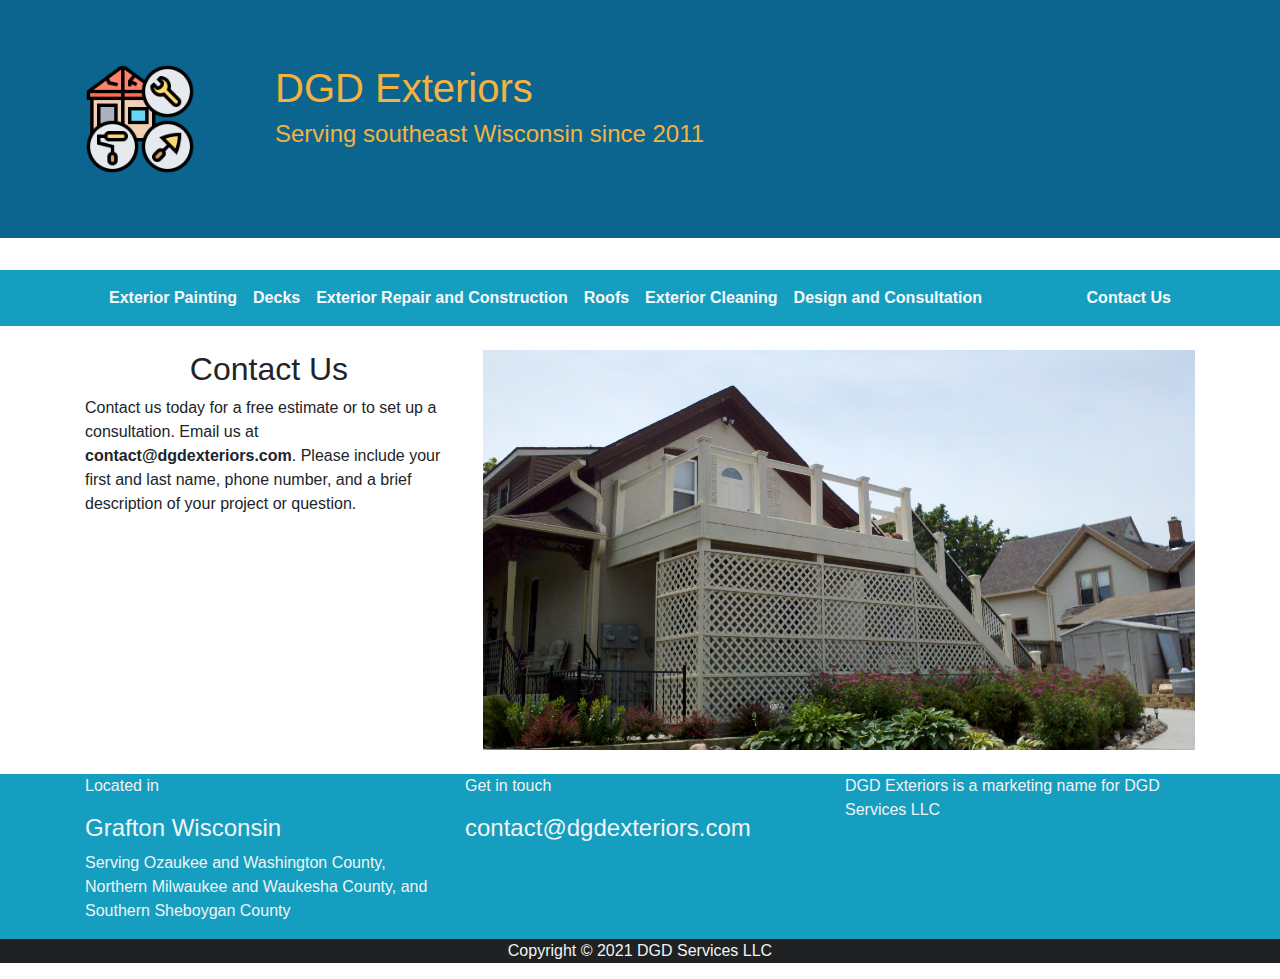
==== contact.html @ 3bb61c9f "updated contact page" ====
<!DOCTYPE html>
<html lang="en">

<head>
    <meta charset="utf-8">
    <meta name="viewport" content="width=device-width, initial-scale=1">
    <!-- Latest compiled and minified CSS -->
    <link rel="stylesheet" href="https://maxcdn.bootstrapcdn.com/bootstrap/4.5.2/css/bootstrap.min.css">

    <!-- jQuery library -->
    <script src="https://ajax.googleapis.com/ajax/libs/jquery/3.5.1/jquery.min.js"></script>

    <!-- Popper JS -->
    <script src="https://cdnjs.cloudflare.com/ajax/libs/popper.js/1.16.0/umd/popper.min.js"></script>

    <!-- Latest compiled JavaScript -->
    <script src="https://maxcdn.bootstrapcdn.com/bootstrap/4.5.2/js/bootstrap.min.js"></script>
    <link rel="stylesheet" href="css/styles.css">
</head>

<body>
    <div class="jumbotron jumbotron-fluid">
        <div class="container">
            <div class="row">
                <div class = col-2>
                    <a href="index.html"><img src="photos/Logo.png" alt="DGD Exteriors" class="img-responsive" style = "max-height: 110px"/></a>  
                </div>
                <div class = col-10>
                    <h1>DGD Exteriors</h1>
                    <h4>Serving southeast Wisconsin since 2011</h4>
                </div>
            </div>
        </div>
    </div>
    <div class="container-fluid" style="background-color: #159EC0">
        <div class="container">
            <nav class="navbar navbar-expand">
                <ul class="nav navbar-nav mr-auto">

                    <li class="nav-item mr-auto">
                        <a class="nav-link text-light" href="exterior_painting.html"><b>Exterior Painting</b></a>
                    </li>
                    <li class="nav-item">
                        <a class="nav-link text-light" href="decks.html"><b>Decks</b></a>
                    </li>
                    <li class="nav-item">
                        <a class="nav-link text-light" href="exterior_repair.html"><b>Exterior Repair and Construction</b></a>
                    </li>
                    <li class="nav-item">
                        <a class="nav-link text-light" href="roofs.html"><b>Roofs</b></a>
                    </li>
                    <li class="nav-item">
                        <a class="nav-link text-light" href="exterior_cleaning.html"><b>Exterior Cleaning</b></a>
                    </li>
                    <li class="nav-item">
                        <a class="nav-link text-light" href="design_and_consultation.html"><b>Design and Consultation</b></a>
                    </li>
                </ul>
                <ul class="nav navbar-nav ml-auto">
                    <li class="nav-item">
                        <a class="nav-link text-light" href="contact.html"><b>Contact Us</b></a>
                    </li>
                </ul>
            </nav>
        </div>
    </div>
    <div class="container-fluid">
        <div class="container pt-4 pb-4">
            <div class="row">
                <div class="col">
                    <div class="text-center">
                        <h2>Contact Us</h2>
                    </div>
                    <p>Contact us today for a free estimate or to set up a consultation. Email us at <b>contact@dgdexteriors.com</b>.
                        Please include your first and
                        last name, phone number, and a brief description of your project or question.
                    </p>
                </div>
                <div class="col">
                    <img src="photos/Deck_B_After.jpg" alt="Want your deck to look as good as this one? Contact us today!" class="img-responsive" style = "max-height: 400px"/>
                </div>
            </div>
        </div>
    </div>
    <div class="container-fluid" style="background-color: #159EC0; color: #F1F4F4">
        <div class="container">
            <div class="row">
                <div class="col">
                    <p>Located in</p>
                    <h4>Grafton Wisconsin</h4>
                    <p>Serving Ozaukee and Washington County, Northern Milwaukee and Waukesha County, and Southern Sheboygan County</p>
                </div>
                <div class="col">
                    <p>Get in touch</p>
                    <h4>contact@dgdexteriors.com</h4>
                </div>
                <div class="col">
                    <p>DGD Exteriors is a marketing name for DGD Services LLC</p>
                </div>
            </div>
        </div>
    </div>
    <div class="container-fluid" style="background-color: #202122; color: #F1F4F4; text-align: center;">
        <p>Copyright © 2021 <a href="index.html">DGD Services LLC</a></p>
    </div>
</body>
</html>
---- css/styles.css ----
.jumbotron
{
background-color:#0B658F;
color: #F4B33F;
}
.body
{
  padding-bottom:100px; 
}
.psuedofooter {
    color: #F1F4F4;
    text-align: center;
  }
  .navbar.transparent.navbar-inverse .navbar-inner {
    background: rgba(0,0,0,0.4);
 }
 a{
   color: inherit;
   text-decoration: none;
 }
 input[type=text], select, textarea {
  width: 100%; /* Full width */
  padding: 12px; /* Some padding */ 
  border: 1px solid #ccc; /* Gray border */
  border-radius: 4px; /* Rounded borders */
  box-sizing: border-box; /* Make sure that padding and width stays in place */
  margin-top: 6px; /* Add a top margin */
  margin-bottom: 16px; /* Bottom margin */
  resize: vertical /* Allow the user to vertically resize the textarea (not horizontally) */
}
input[type=submit] {
  background-color: #4CAF50;
  color: white;
  padding: 12px 20px;
  border: none;
  border-radius: 4px;
  cursor: pointer;
}
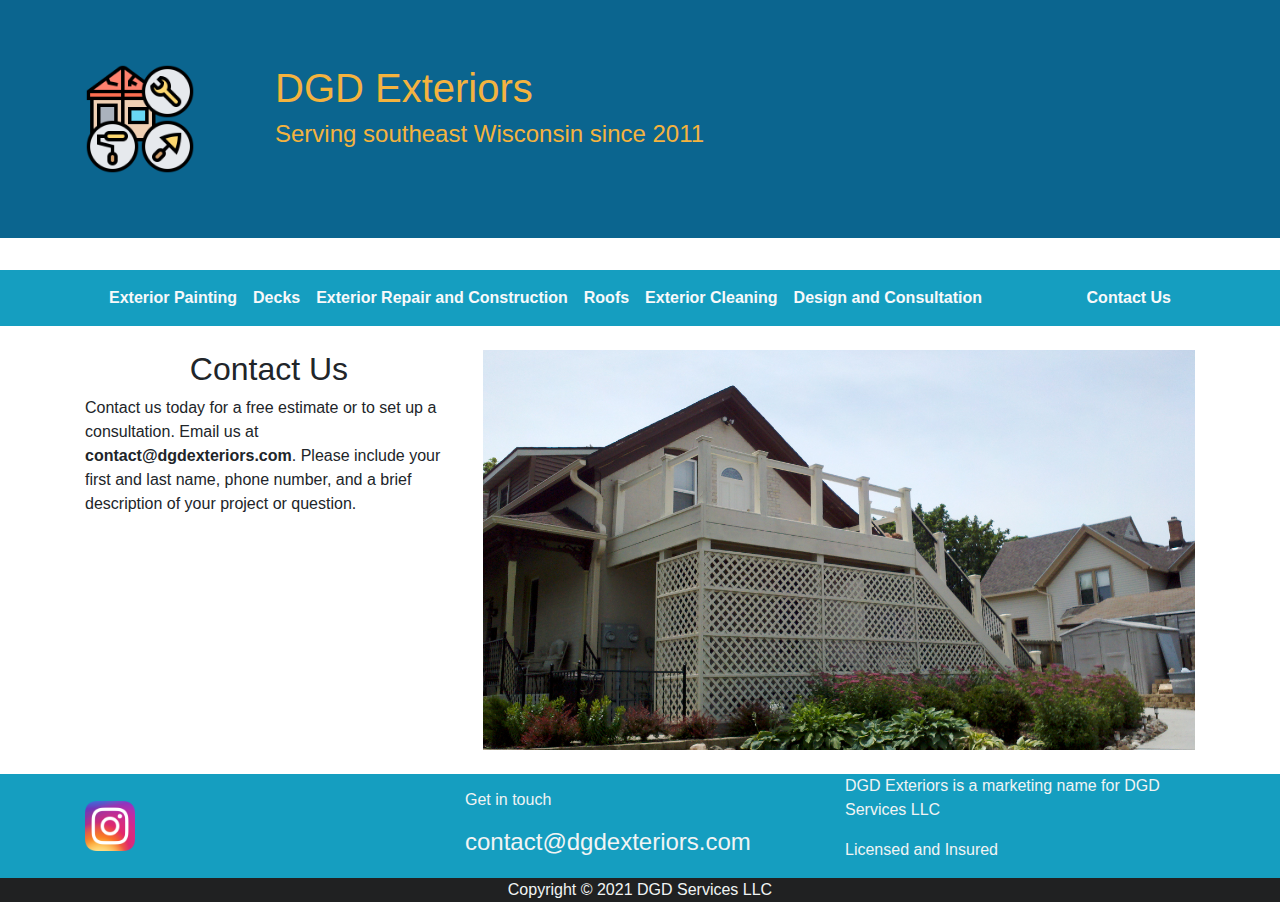
==== commit fcc19869: "updated with IG link" ====
--- a/contact.html
+++ b/contact.html
@@ -84,11 +84,9 @@
     </div>
     <div class="container-fluid" style="background-color: #159EC0; color: #F1F4F4">
         <div class="container">
-            <div class="row">
+            <div class="row" style="align-items: center">
                 <div class="col">
-                    <p>Located in</p>
-                    <h4>Grafton Wisconsin</h4>
-                    <p>Serving Ozaukee and Washington County, Northern Milwaukee and Waukesha County, and Southern Sheboygan County</p>
+                    <a href="https://www.instagram.com/dgd.services/"><img src="photos/Instagram_icon.png" alt="Check us out on instagram" class="img-responsive" style = "max-height: 50px"/></a>  
                 </div>
                 <div class="col">
                     <p>Get in touch</p>
@@ -96,6 +94,7 @@
                 </div>
                 <div class="col">
                     <p>DGD Exteriors is a marketing name for DGD Services LLC</p>
+                    <p>Licensed and Insured</p>
                 </div>
             </div>
         </div>
--- a/css/styles.css
+++ b/css/styles.css
@@ -35,4 +35,4 @@
   border: none;
   border-radius: 4px;
   cursor: pointer;
-}+}
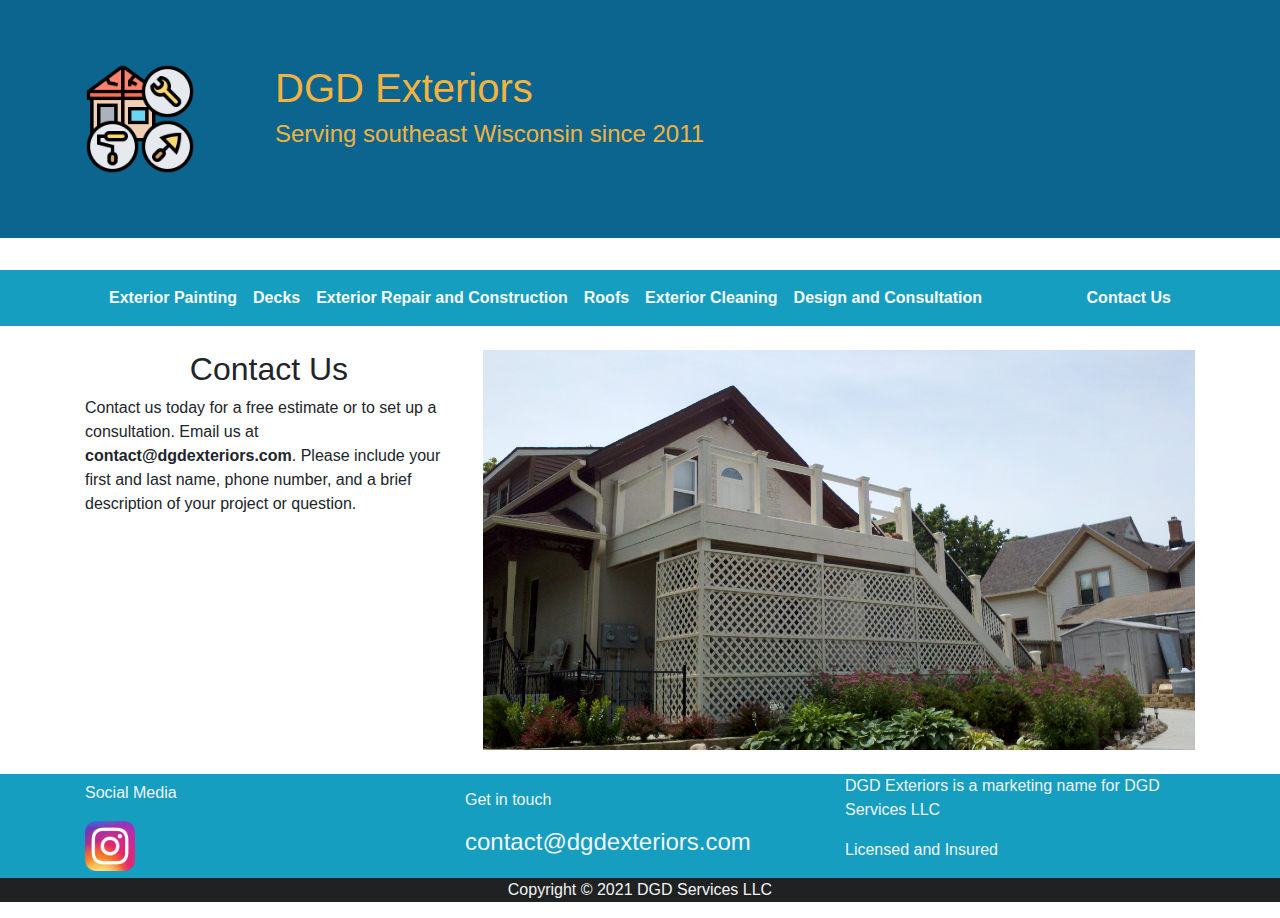
==== commit e29b41a8: "added Social Media text to bottom bar" ====
--- a/contact.html
+++ b/contact.html
@@ -86,6 +86,7 @@
         <div class="container">
             <div class="row" style="align-items: center">
                 <div class="col">
+                    <p>Social Media</p>
                     <a href="https://www.instagram.com/dgd.services/"><img src="photos/Instagram_icon.png" alt="Check us out on instagram" class="img-responsive" style = "max-height: 50px"/></a>  
                 </div>
                 <div class="col">
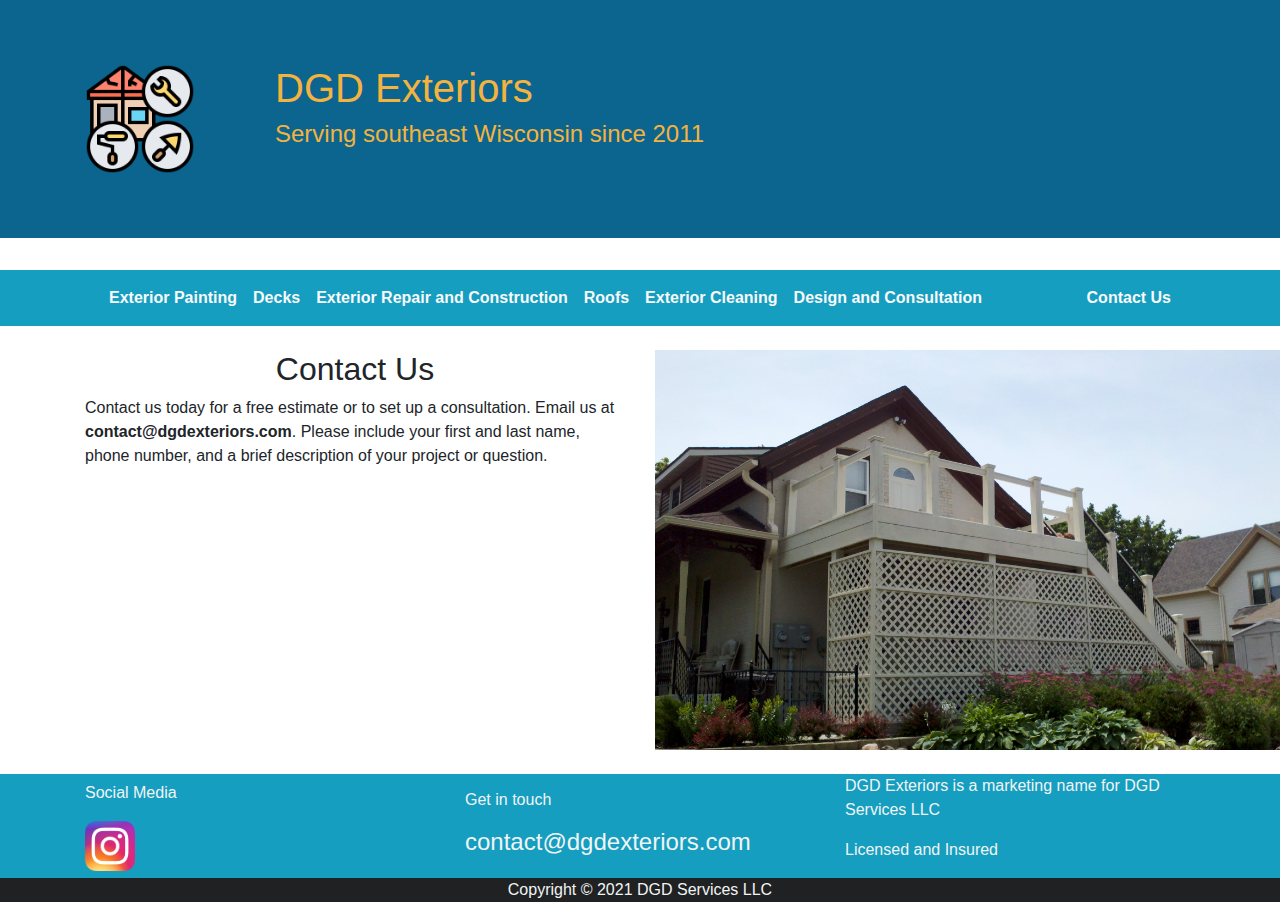
==== commit d256ba42: "fixed more columns" ====
--- a/contact.html
+++ b/contact.html
@@ -22,10 +22,10 @@
     <div class="jumbotron jumbotron-fluid">
         <div class="container">
             <div class="row">
-                <div class = col-2>
+                <div class = "col-sm-2">
                     <a href="index.html"><img src="photos/Logo.png" alt="DGD Exteriors" class="img-responsive" style = "max-height: 110px"/></a>  
                 </div>
-                <div class = col-10>
+                <div class = "col-sm-10">
                     <h1>DGD Exteriors</h1>
                     <h4>Serving southeast Wisconsin since 2011</h4>
                 </div>
@@ -67,7 +67,7 @@
     <div class="container-fluid">
         <div class="container pt-4 pb-4">
             <div class="row">
-                <div class="col">
+                <div class="col-sm-6">
                     <div class="text-center">
                         <h2>Contact Us</h2>
                     </div>
@@ -76,7 +76,7 @@
                         last name, phone number, and a brief description of your project or question.
                     </p>
                 </div>
-                <div class="col">
+                <div class="col-sm-6">
                     <img src="photos/Deck_B_After.jpg" alt="Want your deck to look as good as this one? Contact us today!" class="img-responsive" style = "max-height: 400px"/>
                 </div>
             </div>
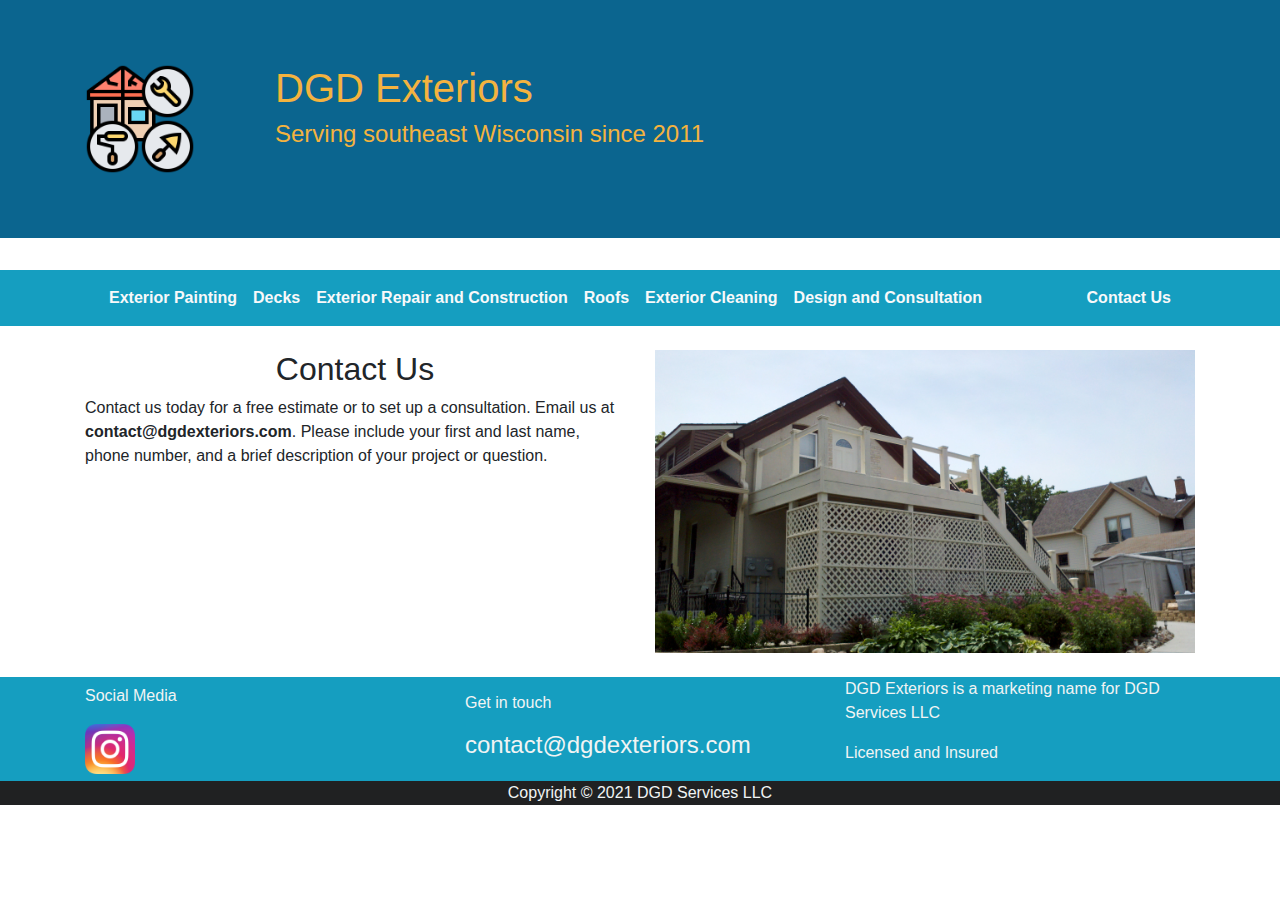
==== commit 2031896f: "fixed image issue" ====
--- a/contact.html
+++ b/contact.html
@@ -77,7 +77,7 @@
                     </p>
                 </div>
                 <div class="col-sm-6">
-                    <img src="photos/Deck_B_After.jpg" alt="Want your deck to look as good as this one? Contact us today!" class="img-responsive" style = "max-height: 400px"/>
+                    <img src="photos/Deck_B_After.jpg" alt="Want your deck to look as good as this one? Contact us today!" class="img-fluid" style = "max-height: 400px"/>
                 </div>
             </div>
         </div>
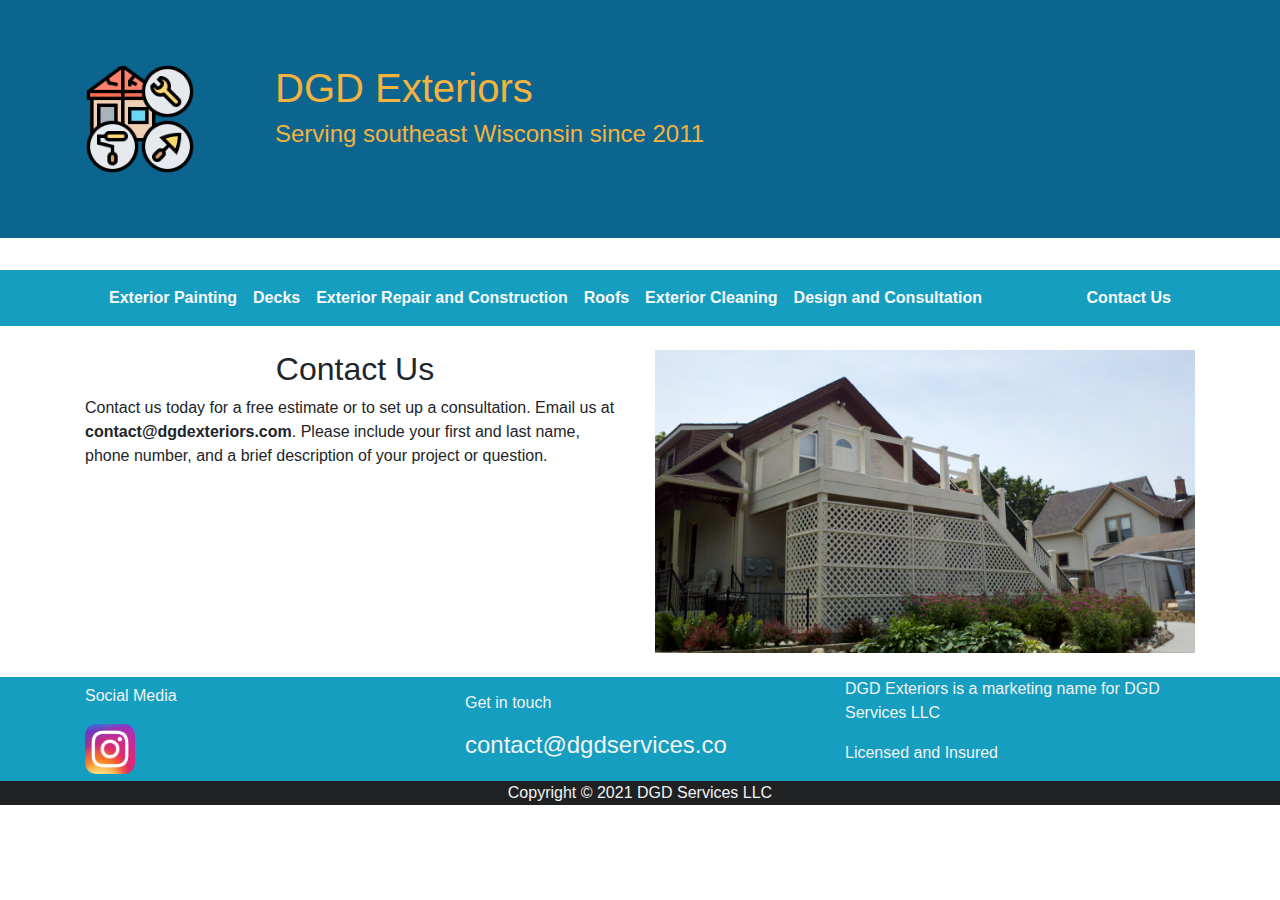
==== commit 71e25d56: "changed contact email" ====
--- a/contact.html
+++ b/contact.html
@@ -91,7 +91,7 @@
                 </div>
                 <div class="col">
                     <p>Get in touch</p>
-                    <h4>contact@dgdexteriors.com</h4>
+                    <h4>contact@dgdservices.co</h4>
                 </div>
                 <div class="col">
                     <p>DGD Exteriors is a marketing name for DGD Services LLC</p>
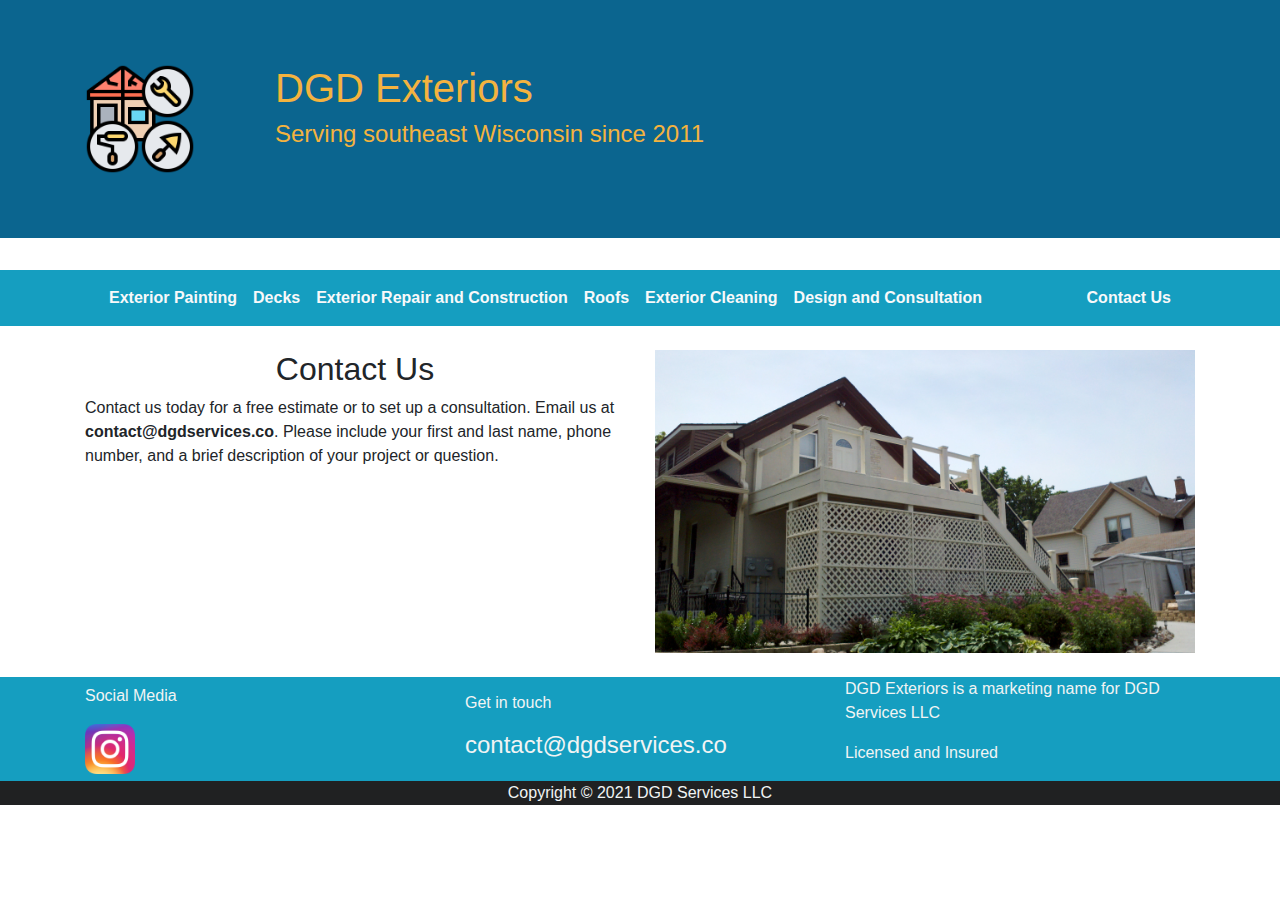
==== commit 938a1e68: "Updated contact email on all pages" ====
--- a/contact.html
+++ b/contact.html
@@ -71,7 +71,7 @@
                     <div class="text-center">
                         <h2>Contact Us</h2>
                     </div>
-                    <p>Contact us today for a free estimate or to set up a consultation. Email us at <b>contact@dgdexteriors.com</b>.
+                    <p>Contact us today for a free estimate or to set up a consultation. Email us at <b>contact@dgdservices.co</b>.
                         Please include your first and
                         last name, phone number, and a brief description of your project or question.
                     </p>
